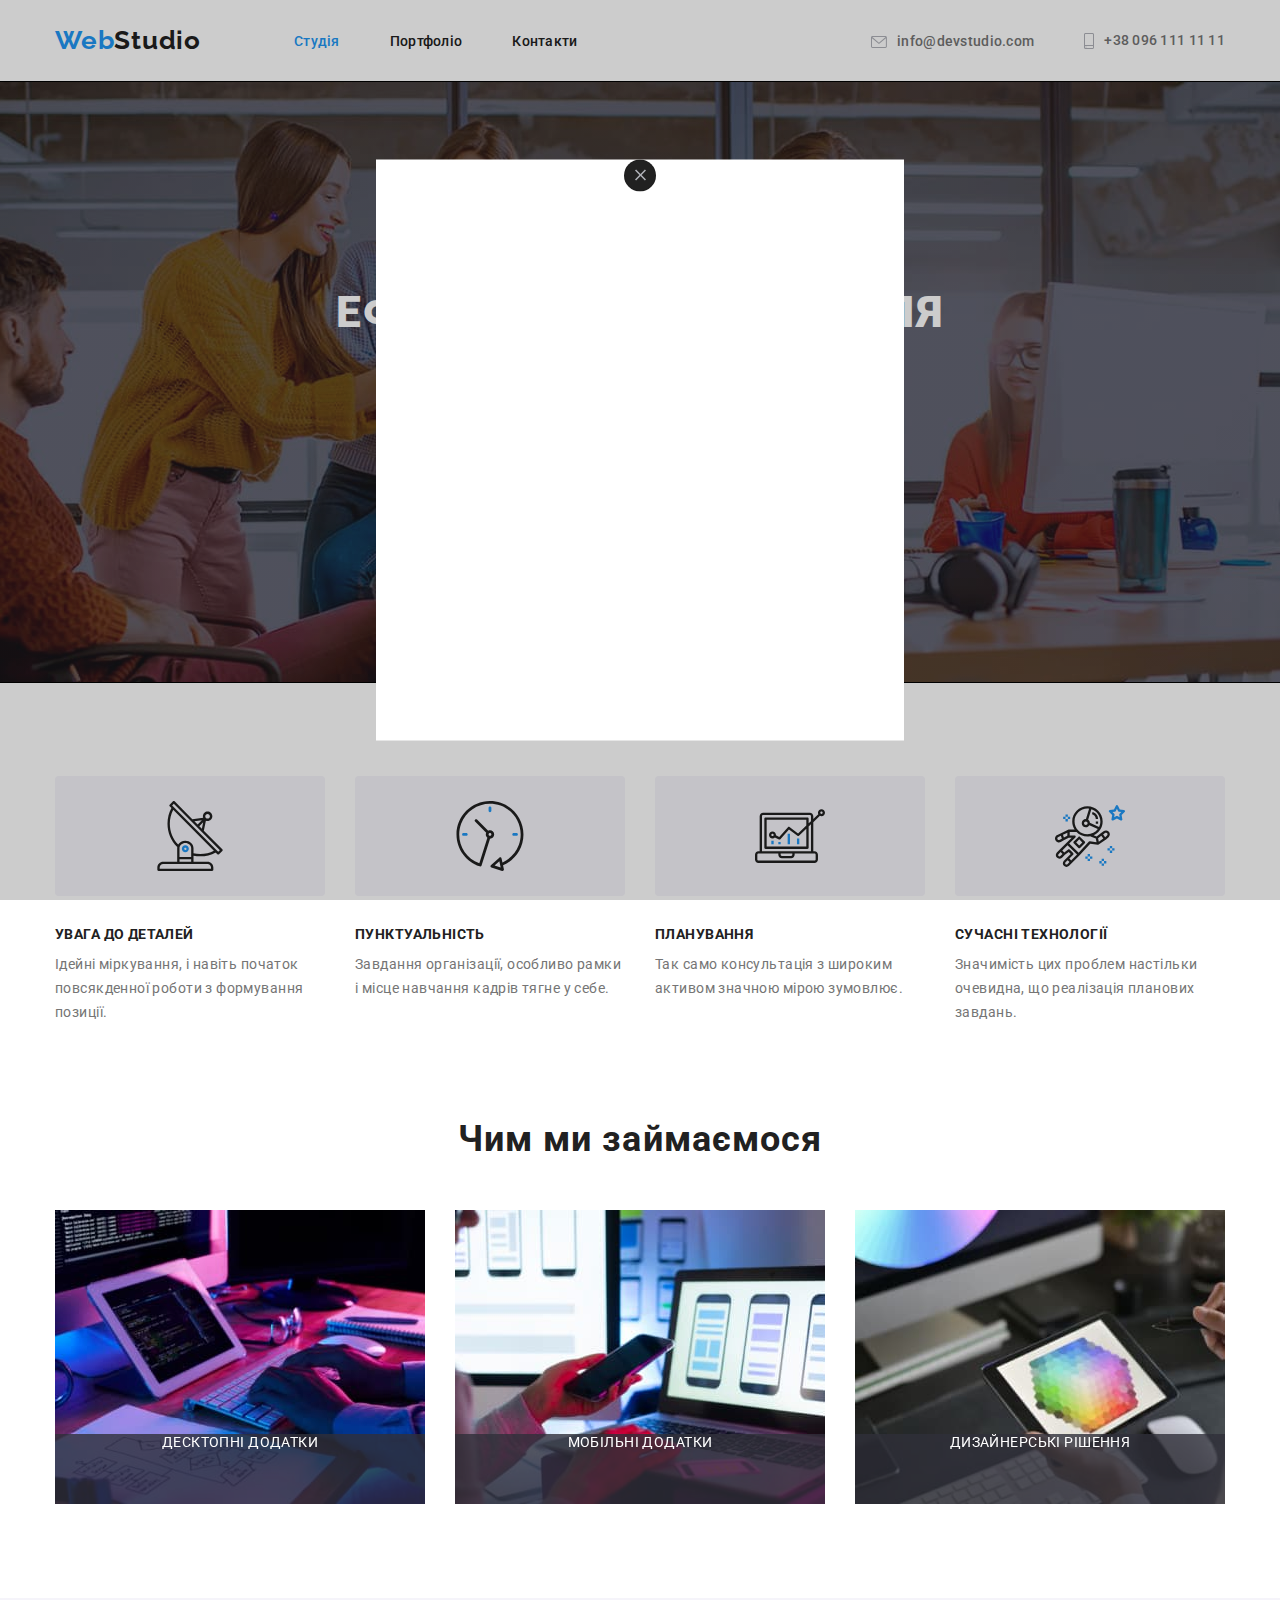
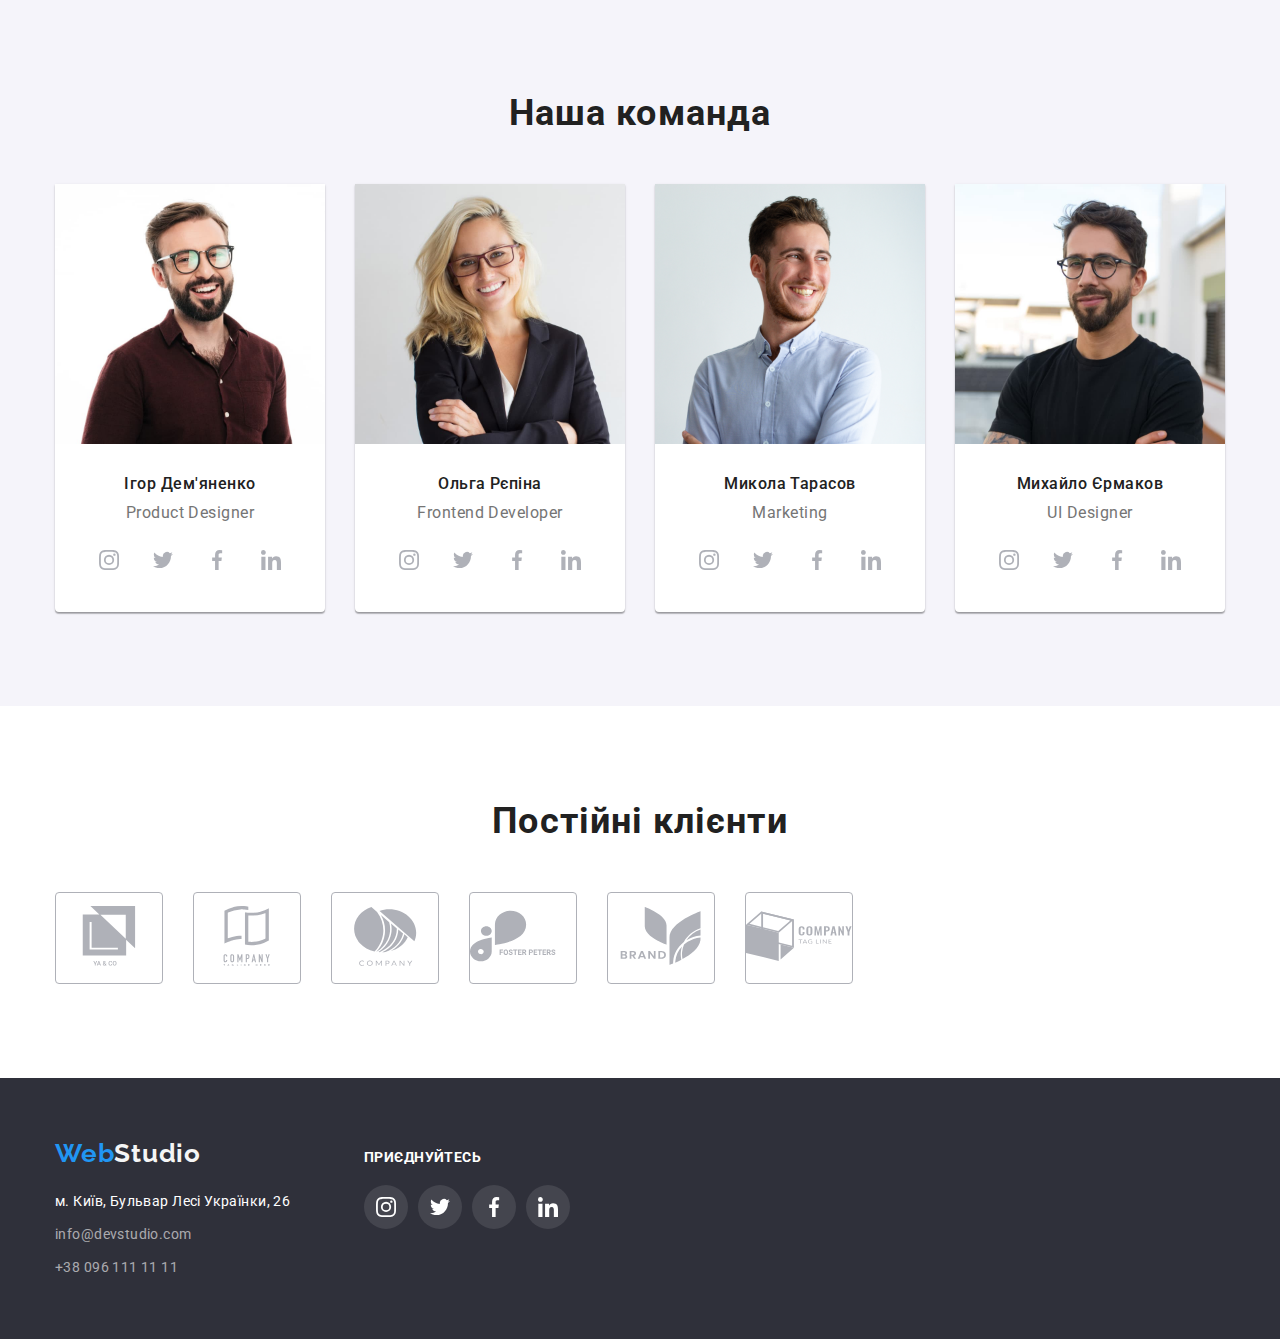
==== index.html @ 65dd129e "10.11.22 dz5 var1" ====
<!DOCTYPE html>
<html lang="uk">
<head>
    <meta charset="UTF-8">
    <meta http-equiv="X-UA-Compatible" content="IE=edge">
    <meta name="viewport" content="width=device-width, initial-scale=1.0">
    <link rel="preconnect" href="https://fonts.googleapis.com">
    <link rel="preconnect" href="https://fonts.gstatic.com" crossorigin>
    <link href="https://fonts.googleapis.com/css2?family=Raleway:wght@700&family=Roboto:wght@400;500;700;900&display=swap"
    rel="stylesheet">
    <link rel="stylesheet" href="https://cdnjs.cloudflare.com/ajax/libs/modern-normalize/1.1.0/modern-normalize.min.css">
    <link rel="stylesheet" href="./css/styles.css">
    <title>Студія</title>
    </head>
<body class="page">
    <!-- HEADER -->
    <header class="header">
    <div class="container main-header">
        <nav class="nav-list">
    <a href="" class="logo">
    <span class="logo-color">Web</span>Studio                </a>
    <ul class="site-nav list">
        <li class="item"><a href="" class="link current">Студія</a></li>
        <li class="item"><a href="./portfolio.html" class="link">Портфоліо</a></li>
        <li class="item"><a href="" class="link">Контакти</a></li>
    </ul>
        </nav>
                
                        <ul class="contacts list">
    
    <li class="item">
                <a href="mailto:info@devstudio.com" class="phone-link link"><svg class="phone icon" width="16" height="12">
        <use href="./image/icons.svg#phone"></use>
        </svg>info@devstudio.com</a></li>
   
        <li class="item">
                <a href="tel:+380961111111" class="phone-link link"><svg class="phone icon" width="10" height="16">
            <use href="./image/icons.svg#smartphone"></use>
        </svg>+38 096 111 11 11</a>
    </li>
    </ul>
    
    </header>
    
    <main>

    <section class="hero">
                    <div class="container">
<h1 class="hero-title">Ефективні рішення для вашого бізнесу</h1>
<button modal-data-button class="hero-button button" type="button">Замовити послугу</button>
     <div class="backdrop is-hidden" data-modal>
    <div class="modal">
<button class="modal-icon" type="button" data-modal-close>
    <svg class="modal-icon-close" width="18" height="18">
        <use href="./image/icons.svg#icon-close"></use>
    </svg>
</button>
    </div>
   </div>
</div>
</section>
<!-- Наші переваги -->
    <section class="section benefits">
                    <div class="container">
<h2 class="visually-hidden">Наші переваги</h2>
    <ul class="benefits-list list">
        <li class="item"> 
            <div class="svg-icon">
            <svg class="icon" width="70" height="70">
                <use href="./image/icons.svg#antenna"></use>
            </svg></div>
            <h2 class="title">Увага до деталей</h2>
            <p class="benefits-description">Ідейні міркування, і навіть початок повсякденної роботи з формування позиції.</p>
        </li>
                <li class="item">
                <div class="svg-icon">
                    <svg class="icon" width="70" height="70">
                        <use href="./image/icons.svg#clock"></use>
                    </svg></div>
                    <h2 class="title">Пунктуальність</h2>
                    <p class="benefits-description">Завдання організації, особливо рамки і місце навчання кадрів тягне у себе.</p>
                </li>
                        <li class="item">
                    <div class="svg-icon">
                            <svg class="icon" width="70" height="70">
                                <use href="./image/icons.svg#diagram"></use>
                            </svg></div>
                            <h2 class="title">Планування</h2>
                            <p class="benefits-description">Так само консультація з широким активом значною мірою зумовлює.</p>
                        </li>
                                <li class="item">
                        <div class="svg-icon">
                                    <svg class="icon" width="70" height="70">
                                        <use href="./image/icons.svg#astronaut"></use>
                                    </svg></div>
                                    <h2 class="title">Сучасні технології</h2>
                                    <p class="benefits-description">Значимість цих проблем настільки очевидна, що реалізація планових завдань.</p>
                                </li>
    </ul>
    </div>
</section>

<!-- Наші роботи -->
<section class="section">
                <div class="container">
<h2 class="section-title">Чим ми займаємося</h2>
<ul class="our-work list">
    <li class="item">
                <img src="image/box1.jpg" alt="case1" width="370" height="294">
                <p class="work">
                    ДЕСКТОПНІ ДОДАТКИ
                </p>
    </li>
    <li class="item">
                <img src="image/box2.jpg" alt="case2" width="370" height="294">
<p class="work">
    МОБІЛЬНІ ДОДАТКИ
</p>
    </li>
    <li class="item">
                <img src="image/box3.jpg" alt="case3" width="370" height="294">
    <p class="work">
        ДИЗАЙНЕРСЬКІ РІШЕННЯ
    </p>
            </li>
    
</ul>
</div>
</section>

<!-- Наша команда -->
<section class="section team">
                <div class="container">
<h2 class="section-title">Наша команда</h2>
<ul class="our-team list">
    <li class="item">
                <img class="team-img" src="image/pd.jpg" alt="Ігор" width="270" height="260">
                <div class="team-description">
                <h3 class="team-member">Ігор Дем'яненко</h3>
                <p class="profession">Product Designer</p>
                <ul class="social-icons list">
                    <li>
                        <a href="" class="social-link">
                            <svg class="icon" width="20" height="20">
                                <use href="./image/icons.svg#instagram"></use>
                            </svg>
                        </a>
                    </li>
                    <li>
                        <a href="" class="social-link">
                            <svg class="icon" width="20" height="20">
                                <use href="./image/icons.svg#twitter"></use>
                            </svg>
                        </a>
                    </li>
                    <li><a href="" class="social-link">
                        <svg class="icon" width="20" height="20">
                            <use href="./image/icons.svg#facebook"></use>
                        </svg>
                    </a>
                    </li>
                    <li>
                        <a href="" class="social-link">
                            <svg class="icon" width="20" height="20">
                                <use href="./image/icons.svg#linkedin"></use>
                            </svg>
                        </a>
                    </li>
                </ul>
</div>
    </li>
    <li class="item">
                 <img class="team-img" src="image/fd.jpg" alt="Ольга" width="270" height="260">
                <div class="team-description">
                <h3 class="team-member">Ольга Рєпіна</h3>
                <p class="profession">Frontend Developer</p>
                <ul class="social-icons list">
                    <li>
                        <a href="" class="social-link">
                            <svg class="icon" width="20" height="20">
                                <use href="./image/icons.svg#instagram"></use>
                            </svg>
                        </a>
                    </li>
                    <li>
                        <a href="" class="social-link">
                            <svg class="icon" width="20" height="20">
                                <use href="./image/icons.svg#twitter"></use>
                            </svg>
                        </a>
                    </li>
                    <li><a href="" class="social-link">
                            <svg class="icon" width="20" height="20">
                                <use href="./image/icons.svg#facebook"></use>
                            </svg>
                        </a>
                    </li>
                    <li>
                        <a href="" class="social-link">
                            <svg class="icon" width="20" height="20">
                                <use href="./image/icons.svg#linkedin"></use>
                            </svg>
                        </a>
                    </li>
                </ul>
</div>
    </li>
    <li class="item">
                <img class="team-img" src="image/marketing.jpg" alt="Микола" width="270" height="260">
                <div class="team-description">
                <h3 class="team-member">Микола Тарасов</h3>
                <p class="profession">Marketing</p>
                <ul class="social-icons list">
                    <li>
                        <a href="" class="social-link">
                            <svg class="icon" width="20" height="20">
                                <use href="./image/icons.svg#instagram"></use>
                            </svg>
                        </a>
                    </li>
                    <li>
                        <a href="" class="social-link">
                            <svg class="icon" width="20" height="20">
                                <use href="./image/icons.svg#twitter"></use>
                            </svg>
                        </a>
                    </li>
                    <li><a href="" class="social-link">
                            <svg class="icon" width="20" height="20">
                                <use href="./image/icons.svg#facebook"></use>
                            </svg>
                        </a>
                    </li>
                    <li>
                        <a href="" class="social-link">
                            <svg class="icon" width="20" height="20">
                                <use href="./image/icons.svg#linkedin"></use>
                            </svg>
                        </a>
                    </li>
                </ul>
</div>
    </li>
    <li class="item">
                <img class="team-img" src="image/uid.jpg" alt="Михайло" width="270" height="260">
                <div class="team-description">
                <h3 class="team-member">Михайло Єрмаков</h3>
                <p class="profession">UI Designer</p>
                <ul class="social-icons list">
                    <li>
                        <a href="" class="social-link">
                            <svg class="icon" width="20" height="20">
                                <use href="./image/icons.svg#instagram"></use>
                            </svg>
                        </a>
                    </li>
                    <li>
                        <a href="" class="social-link">
                            <svg class="icon" width="20" height="20">
                                <use href="./image/icons.svg#twitter"></use>
                            </svg>
                        </a>
                    </li>
                    <li><a href="" class="social-link">
                            <svg class="icon" width="20" height="20">
                                <use href="./image/icons.svg#facebook"></use>
                            </svg>
                        </a>
                    </li>
                    <li>
                        <a href="" class="social-link">
                            <svg class="icon" width="20" height="20">
                                <use href="./image/icons.svg#linkedin"></use>
                            </svg>
                        </a>
                    </li>
                </ul>
</div>
    </li>

</ul>
</div>
</section>
<!-- Постійні клієнти -->
<section class="section clients">
    <div class="container">
        <h2 class="section-title">Постійні клієнти</h2>
               <ul class="our-clients list">
            <li class="clients-list item">
                <a href="" class="clients-link">
                      <svg class="icon" width="106" height="60">
                    <use href="./image/icons.svg#client-1"></use>
                </svg>
                </a>
            </li>
            <li class="clients-list item">
                                <a href="" class="clients-link">
                <svg class="icon" width="106" height="60">
                    <use href="./image/icons.svg#client-2"></use>
                </svg>
            </a>
                            </li>
            <li class="clients-list item">
                                <a href="" class="clients-link">
                <svg class="icon" width="106" height="60">
                    <use href="./image/icons.svg#client-3"></use>
                </svg>
                </a>
            </li>
            <li class="clients-list item">
                                <a href="" class="clients-link">
                <svg class="icon" width="106" height="60">
                    <use href="./image/icons.svg#client-4"></use>
                </svg>
                </a>
            </li>
            <li class="clients-list item">
                                <a href="" class="clients-link">
                <svg class="icon" width="106" height="60">
                    <use href="./image/icons.svg#client-5"></use>
                </svg>
                </a>
            </li>
            <li class="clients-list item">
                                <a href="" class="clients-link">
                <svg class="icon" width="106" height="60">
                    <use href="./image/icons.svg#client-6"></use>
                </svg>
                </a>
            </li>
        </ul>
        
    </div>
</section>
    </main>
    <footer class="footer">  
        <div class="container footer-main">   
            <div class="footer-general">
            <div class="logo-address">
            <a href="" class="logo">
            <span class="logo-color">Web</span><span class="logo-color-name">Studio</span></a>
                <address>
                    
        <ul class="footer-contacts list">
        <li class="item"><a href="https://goo.gl/maps/XcFaBaofBQ11y2KW9" target="_blank" class="address link" rel="noreferrer noopener nofollow">
         м. Київ, Бульвар Лесі Українки, 26</a></li>
        <li class="item"><a href="mailto:info@devstudio.com" class="link">info@devstudio.com</a></li>
        <li class="item"><a href="tel:+380961111111" class="link">+38 096 111 11 11</a></li>
        </ul>
        </address>
        </div>
        <div class="social-footer">
            <p class="footer-title">Приєднуйтесь</p>
<ul class="social-icons list">
    <li>
        <a href="" class="social-link">
            <svg class="icon" width="20" height="20">
                <use href="./image/icons.svg#instagram"></use>
            </svg>
        </a>
    </li>
    <li>
        <a href="" class="social-link">
            <svg class="icon" width="20" height="20">
                <use href="./image/icons.svg#twitter"></use>
            </svg>
        </a>
    </li>
    <li><a href="" class="social-link">
            <svg class="icon" width="20" height="20">
                <use href="./image/icons.svg#facebook"></use>
            </svg>
        </a>
    </li>
    <li>
        <a href="" class="social-link">
            <svg class="icon" width="20" height="20">
                <use href="./image/icons.svg#linkedin"></use>
            </svg>
        </a>
    </li>
</ul>
        </div>
        </div>
    </div>
    </footer>
    <script src="./js/modal.js"></script>
</body>
</html>
---- css/styles.css ----
/* General */
:root {
    --primary-text-color: #212121;
    --secondary-text-color: #757575;
    --accent-color: #2196F3;
    --primary-white-color: #F5F5F5;
    --secondary-white-color:#FFFFFF;
    --social-color:#AFB1B8;
    --bg-color-secondary:#F5F4FA;
}
.page {
    color: var(--primary-text-color);
    font-family: Roboto, sans-serif;
       
}
.link, .logo, .project-item{
    text-decoration: none;
}
.list{
padding:0;
margin:0;
list-style: none;
}
.icon{
    fill: var(--social-color);
}

.visually-hidden {
    position: absolute;
    white-space: nowrap;
    width: 1px;
    height: 1px;
    overflow: hidden;
    border: 0;
    padding: 0;
    clip: rect(0 0 0 0);
    clip-path: inset(50%);
    margin: -1px;
}
h1,h2,h3,h4,h5,ul,p{
padding: 0;
margin: 0;
}
img{
    display: block;
    width: 100%;
    height: auto;
}
.container {
    margin-left: auto;
    margin-right: auto;
    width: 1200px;
    padding-left: 15px;
    padding-right: 15px;
    /* outline: 2px solid tomato; */
}

/* Header */
.header{
background-color: var(--secondary-white-col);
border-bottom: 1px solid #ECECEC;

}
.main-header{
    display: flex;
}
.nav-list{
    display: flex;
    align-items: center;
}
.site-nav{
    display: flex;
}
.site-nav .item:not(:last-child){
    margin-right: 50px;
}
.contacts {
    display: flex;
    margin-left: auto;
    align-items: center;
}
.contacts .item+.item {
    margin-left: 50px;
}

.site-nav .link{
padding-top: 32px;
padding-bottom: 32px;
display: block;

color:var(--primary-text-color);
font-weight: 500;
font-size: 14px;
line-height: calc(16/14);
letter-spacing: 0.02em; 

}
.link.current {
color: var(--accent-color);
}
.site-nav .link:hover, .site-nav .link:focus
{
color:var(--accent-color);

}
.contacts .link {
  display: block;
    padding-top: 32px;
    padding-bottom: 32px;

  color: var(--secondary-text-color);
  font-weight: 500;
  font-size: 14px;
  line-height: calc(16/14);
  letter-spacing: 0.02em; 
}

.contacts .link:hover,
.contacts .link:focus {
    color: var(--accent-color);
}
.logo {
    display: block;
        margin-right: 93px;

    color: var(--primary-text-color);
    font-family: Raleway;
     font-style: normal;
     font-weight: 700;
     font-size: 26px;
     line-height: 31px;
     letter-spacing: 0.03em;
     
 }

.logo-color {
     color: var(--accent-color);
 }
 .logo-color-name {
     color: var(--primary-white-color);
 }
 .phone{
     margin-right: 10px;
     vertical-align: middle;
 }
 .phone-link:hover .phone{
    fill: var(--accent-color);
 }

 /* Section */
 .hero{
    position: relative;
    padding-top: 200px;
    padding-bottom: 200px;

    text-align: center;
    
    /* overlay */
    max-width: 1600px;
        height: 600px;
        margin-left: auto;
        margin-right: auto;
        outline: 1px solid black;
        background-image: linear-gradient(to right,rgba(47, 48, 58,0.4),
        rgba(47, 48, 58, 0.4)), url("../image/hero.jpg");
    
        background-repeat: no-repeat;
        background-position: center;
       
     } 

 .hero-title{
margin: 0 auto;
margin-bottom: 30px;
width: 696px;

color: var(--secondary-white-color);
font-weight: 900;
font-size: 44px;
line-height: calc(60/44);
letter-spacing: 0.06em;
text-transform: uppercase;
}

.backdrop{
    position: fixed;
    left: 0px;
    top: 0px;
    width: 100%;
    height: 100%;
    
    background-color: rgba(0, 0, 0, 0.2);
}
.backdrop .is-hidden{
    opacity: 0;
    pointer-events: none;
} 
.modal{
    position: absolute;
    top: 50%;
    left: 50%;
    transform: translate(-50%, -50%);

    width: 528px;
    height: 581px;
    
    background-color: var(--secondary-white-color);
}
.modal-icon-close{
    display: block;
    justify-content: flex-end;
    border-radius: 50%;
    fill: var(--social-color);
}
.modal-icon{
    padding: 6px;
    border-radius: 50%;
    border: 1px solid rgba(0, 0, 0, 0.1);
    background-color: var(--primary-text-color) ;
    cursor: pointer;
}
.section{
    padding-bottom:94px;
    
}
.section-title {
    margin-top:0;
    margin-bottom: 50px;
    font-weight: 700;

    font-size: 36px;
    line-height: calc(42/36);
    text-align: center;
    letter-spacing: 0.03em;
}
.title{
    font-weight: 700;
    font-size: 14px;
    line-height: calc(16/14);
    letter-spacing: 0.03em;
    text-transform: uppercase;
}
.benefits{
    padding-top: 94px;
}
.benefits-list, .our-work, .our-team{
    display: flex;
    
}
.benefits-list .title{
    margin-bottom: 10px;
}
    .benefits-list .item{
    margin-right: 30px;
    width: 270px;
        
    }
   .benefits-list .item:nth-child(4n) {
    margin-right: 0;
   }

.benefits-description{
color: var(--secondary-text-color);
font-weight: 400;
font-size: 14px;
line-height: calc(24/14);
letter-spacing: 0.03em;
}
.benefits-list .icon{
    
    fill: var(--primary-text-color);
}
.svg-icon{
margin-bottom: 30px;
width: 270px;
height: 120px;
justify-content: center;
    display: flex;
    align-items: center;
    background: var(--bg-color-secondary);
    border-radius: 4px;
}
.our-work{
    position: relative;
}
.our-work .item{
width: 370px;
margin-right: 30px;
}
.our-work .item:nth-child(3n) {
    margin-right: 0;
}
.work{
width:370px;
height: 70px;

position: absolute;
bottom: 0px;

font-size: 14px;
line-height: calc(16/14);
text-align: center;
letter-spacing: 0.03em;
text-transform: uppercase;

color: var(--secondary-white-color);
background: rgba(47, 48, 58, 0.8);

}
.our-team .item {
    margin-right: 30px;
    background: var(--secondary-white-color);
    box-shadow: 0px 1px 3px rgba(0, 0, 0, 0.12), 0px 1px 1px rgba(0, 0, 0, 0.14), 0px 2px 1px rgba(0, 0, 0, 0.2);
    border-radius: 0px 0px 4px 4px;
}

.our-team .item:nth-child(4n) {
    margin-right: 0;
}
.team{
    padding-top: 94px;
    background-color: #F5F4FA;
}
.our-team{
font-size: 16px;
line-height: calc(19/16);
text-align: center;
letter-spacing: 0.03em;

} 

.team-member{
    font-size: 16px;
    font-weight: 500;
    margin-bottom: 10px;
}
.profession{
    color: var(--secondary-text-color);
    font-weight: 400;
    font-size: 16px;

    }
    .team-description{
        padding-top: 30px;
        padding-bottom: 30px;
            }
            .team-img{
                display: block;
            }
.social-icons{
    margin: 16px 32px 0px 32px;
    gap: 10px;
    display: flex;
}  
.social-icons .icon{
    fill: var(--social-color);
}

.social-link {
    width: 44px;
    height: 44px;
    justify-content: center;
    display: flex;
    align-items: center;
    border-radius: 50%;
    color: var(--social-color);
}  
.social-icons .social-link:hover{
    background-color: var(--accent-color);
}    
.social-icons .social-link:hover .icon{
    fill: var(--secondary-white-color);
} 

/* Our clients */
.our-clients{
    display: flex;
    }

.our-clients .item{
border: 1px solid var(--social-color);
border-radius: 4px;
}
.our-clients .item:not(:last-child) {
    margin-right: 30px;}

.clients-list:hover .icon,
.clients-list:focus .icon{
fill: var(--accent-color);
}

.our-clients .item:hover,
.our-clients .item:focus {
border: 1px solid var(--accent-color);
}
.clients-list{
    flex-basis: calc((100%-150px/6));
    height: 92px;
    display: flex;
    justify-content: center;
    align-items: center;
}

.clients{
    padding-top: 94px;
    
}

/* Portfolio */
.portfolio{
padding-top: 94px;
padding-bottom: 94px;
}
.projects{
    display: flex;
    justify-content: center;
    margin-bottom: 50px;
}
.projects .item:not(:last-child) {
    margin-right: 8px;
}
.title-project{
   color: var(--primary-text-color);
    font-weight: 700;
    font-size: 18px;
    line-height: 2;   
    letter-spacing: 0.06em;
}
.type-project{
    color: var(--secondary-text-color);
    font-weight: 400;
    font-size: 16px;
    line-height: calc(30/16);
    letter-spacing: 0.03em;
}
.project-list{
    display: flex;
    flex-wrap: wrap;
   }
 
.project-list .item{
    margin-right: 30px;
    margin-bottom: 30px;
}
.project-list .item:nth-child(3n){
margin-right: 0;
}

.project-list .title-project {
    margin-bottom: 4px;
}
.name-project{
    padding: 20px 24px;
    border-right: 1px solid #EEEEEE;
    border-bottom: 1px solid #EEEEEE;
    border-left: 1px solid #EEEEEE;
}
.project-item{
    display: block;
}
.project-item:hover {
box-shadow: 0px 1px 1px rgba(0, 0, 0, 0.12), 0px 4px 4px rgba(0, 0, 0, 0.06), 1px 4px 6px rgba(0, 0, 0, 0.16);
}


/* Footer */
address{
    font-style: normal;
}
.footer{
 padding-top: 60px;
 padding-bottom: 60px;
 background-color: #2F303A;
 
 }
.footer-main .logo {
margin-bottom: 20px;
} 
.footer-general{
    display: flex;
    align-items: baseline;
}

.social-footer{
   margin-left: 70px;
   
      }

    .social-footer .social-link{
    
    fill: var(--secondary-white-color);
    background-color: rgba(255, 255, 255, 0.1);
    } 
    .social-footer .icon{
    fill: var(--secondary-white-color);
    }
      
    .footer-title{
       margin-bottom: 20px;
        font-weight: 700;
        font-size: 14px;
        line-height: calc(16/14);
        letter-spacing: 0.03em;
        text-transform: uppercase;
        color: var(--secondary-white-color); 
    }
    .social-footer .social-icons{
        margin: 0;
    }

.footer-contacts .link{
color: rgba(255, 255, 255, 0.6); 
font-weight: 400;
font-size: 14px;
line-height: calc(24/14);
letter-spacing: 0.03em;
}
.footer-contacts .address{
 color: var(--secondary-white-color);  
}
.footer-contacts .link:hover,
.footer-contacts .link:focus {
 color: var(--accent-color);}

.footer-contacts .item:not(:last-child) {
    margin-bottom: 9px;
}

/* Button */
.button {
    color: var(--primary-text-color);
    background-color: var(--secondary-white-color);
    font-size: 16px;
    font-family: inherit;
    cursor: pointer;
    text-decoration: none;
    text-align: center;
    
}
.button.hero-button {
    padding: 10px 32px;
    color: var(--primary-white-color);
    background-color: var(--accent-color); 
    font-weight: 700;
    line-height: calc(30/16);
    align-items: center;
    letter-spacing: 0.06em;
border-radius: 4px;
    border: none;
  
}
.button.hero-button:focus,
.button.hero-button:hover {
    background-color: #188CE8;
}
 .button.projects-button{ 
    padding: 6px 22px;
    color:var(--primary-text-color);
    background-color:#F5F4FA;  
    font-weight: 500;
    line-height: calc(26/16);
    letter-spacing: 0.03em;
    border-radius: 4px;
    border: none;
}
.button.projects-button:focus,
.button.projects-button:hover {
    background-color: var(--accent-color);
    color: var(--primary-white-color);
    filter: drop-shadow(0px 4px 4px rgba(0, 0, 0, 0.25));
}
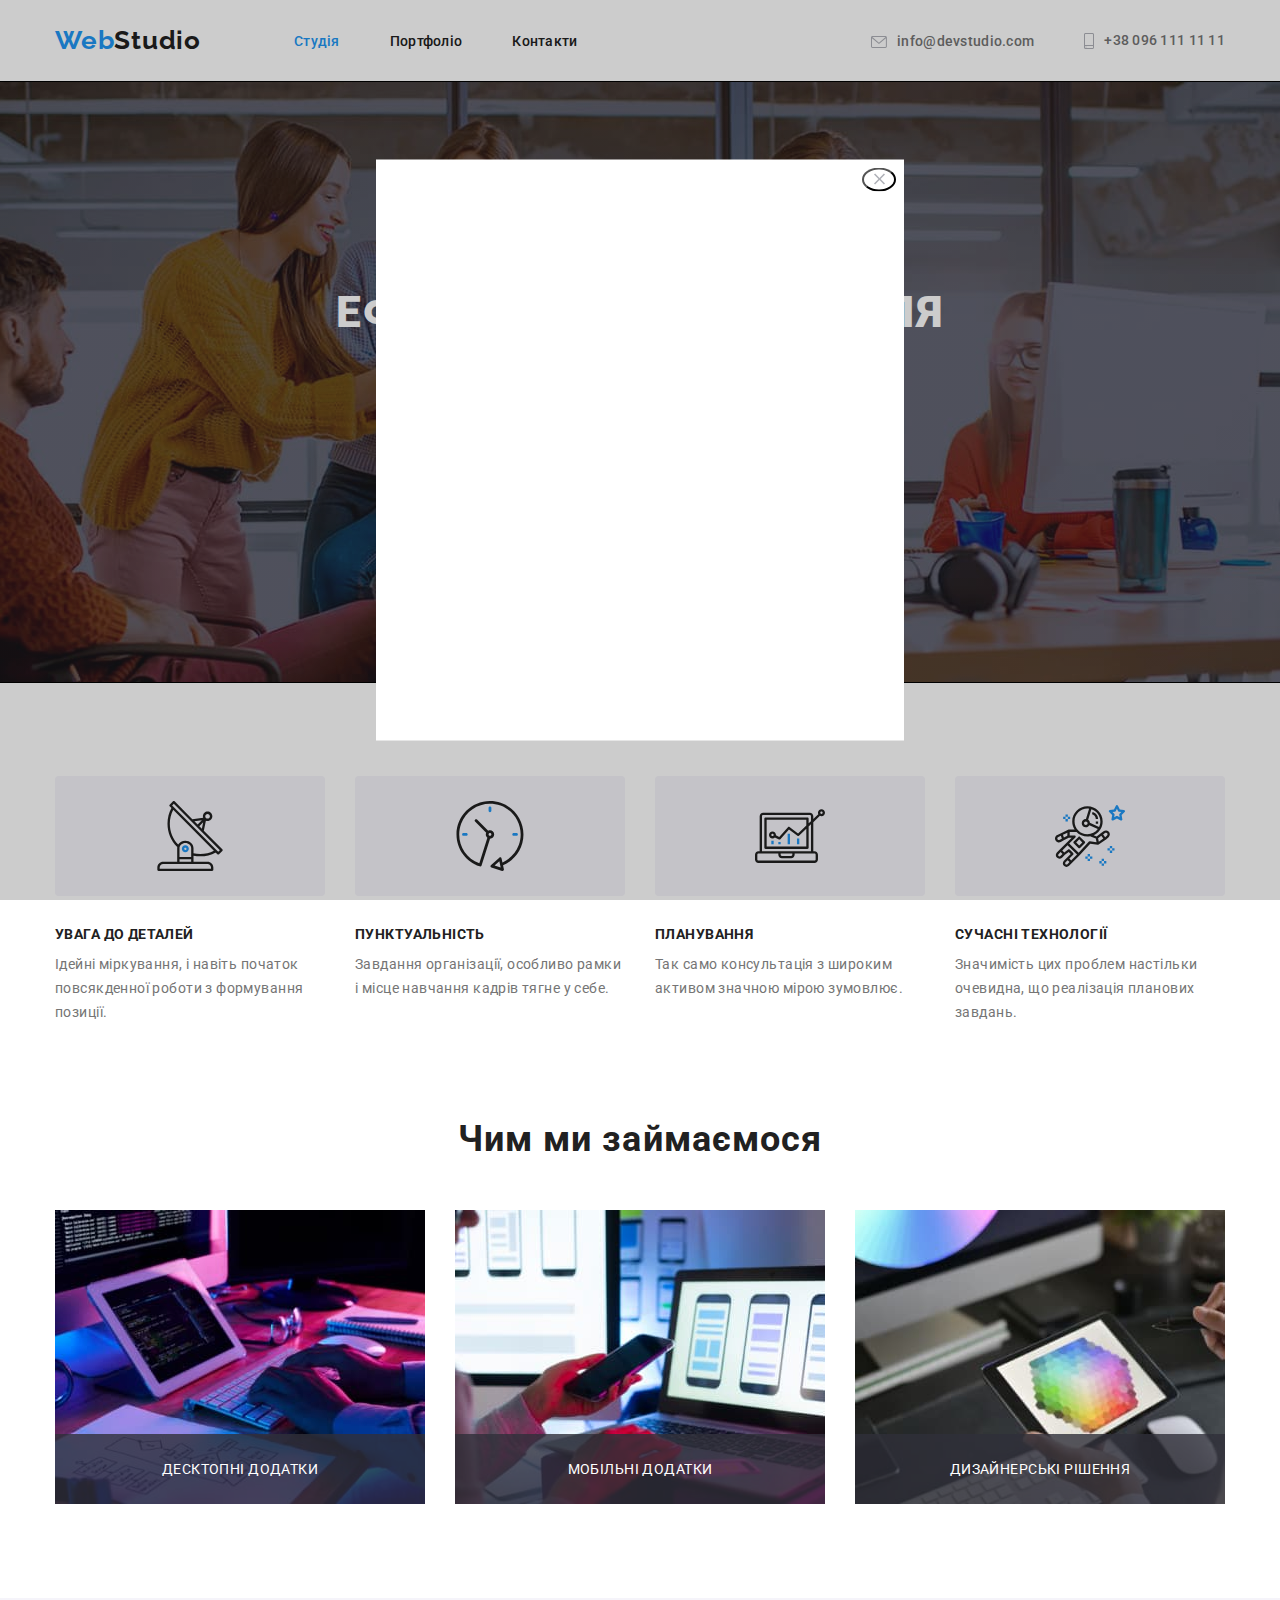
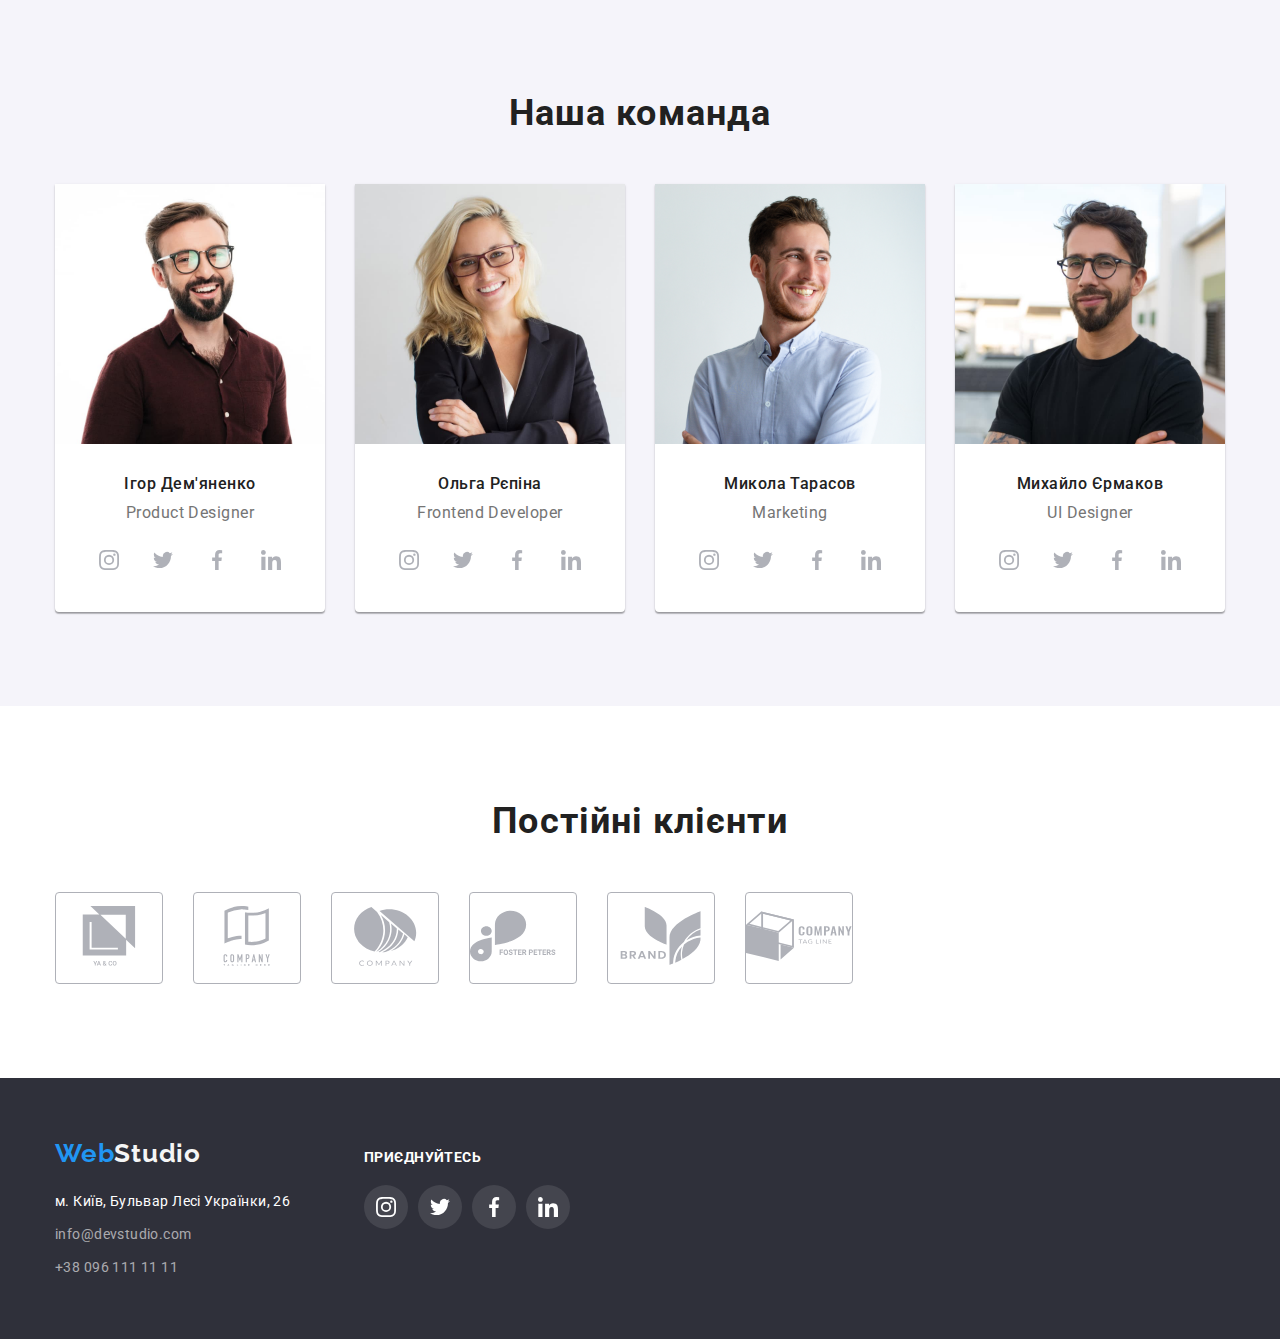
==== commit 8f5b49f5: "11.11.22 dz5 var3" ====
--- a/index.html
+++ b/index.html
@@ -47,7 +47,7 @@
     <section class="hero">
                     <div class="container">
 <h1 class="hero-title">Ефективні рішення для вашого бізнесу</h1>
-<button modal-data-button class="hero-button button" type="button">Замовити послугу</button>
+<button data-modal-open class="hero-button button" type="button">Замовити послугу</button>
      <div class="backdrop is-hidden" data-modal>
     <div class="modal">
 <button class="modal-icon" type="button" data-modal-close>
--- a/css/styles.css
+++ b/css/styles.css
@@ -73,6 +73,26 @@
 }
 .site-nav .item:not(:last-child){
     margin-right: 50px;
+}
+.site-nav .link{
+    position: relative;
+}
+.site-nav .link::after{
+   position: absolute; 
+   left: 0;
+   bottom: 0;
+    content: '';
+    display: block;
+width: 100%;
+height: 5px;
+background-color: var(--accent-color);
+border-radius: 2px;
+opacity: 0;
+transition: opacity 250ms cubic-bezier(0.4, 0, 0.2, 1);
+}
+
+.site-nav .link:hover::after{
+    opacity: 1;
 }
 .contacts {
     display: flex;
@@ -188,10 +208,10 @@
     top: 0px;
     width: 100%;
     height: 100%;
-    
+    z-index: 20;
     background-color: rgba(0, 0, 0, 0.2);
 }
-.backdrop .is-hidden{
+ .backdrop .is-hidden{
     opacity: 0;
     pointer-events: none;
 } 
@@ -203,22 +223,31 @@
 
     width: 528px;
     height: 581px;
-    
+   
     background-color: var(--secondary-white-color);
 }
-.modal-icon-close{
-    display: block;
-    justify-content: flex-end;
+ .modal-icon-close{
+   
     border-radius: 50%;
-    fill: var(--social-color);
-}
+    fill: var(--social-color); }
+
 .modal-icon{
-    padding: 6px;
+    position: absolute;
+    top: 8px;
+    right: 8px;
+    
+    display: flex;
+    justify-content: center;
+    align-items: center;
     border-radius: 50%;
+    background: transparent;
+    cursor: pointer;
+    
+    /* border-radius: 50%;
     border: 1px solid rgba(0, 0, 0, 0.1);
     background-color: var(--primary-text-color) ;
-    cursor: pointer;
-}
+     */
+} 
 .section{
     padding-bottom:94px;
     
@@ -291,7 +320,10 @@
     margin-right: 0;
 }
 .work{
-width:370px;
+display:flex;
+    align-items: center;
+    justify-content: center;
+    width:370px;
 height: 70px;
 
 position: absolute;
@@ -441,6 +473,7 @@
 .project-list .item{
     margin-right: 30px;
     margin-bottom: 30px;
+   
 }
 .project-list .item:nth-child(3n){
 margin-right: 0;
@@ -456,12 +489,48 @@
     border-left: 1px solid #EEEEEE;
 }
 .project-item{
+   position: relative;
     display: block;
 }
 .project-item:hover {
 box-shadow: 0px 1px 1px rgba(0, 0, 0, 0.12), 0px 4px 4px rgba(0, 0, 0, 0.06), 1px 4px 6px rgba(0, 0, 0, 0.16);
-}
-
+
+}
+.project-item:hover .overlay{
+    transform: translateY(0);
+    opacity: 1;
+}
+.project-box{
+    position: relative;
+    overflow: hidden;
+}
+.overlay{
+    /* display: inline-block;
+    content: ''; */
+    position: absolute;
+    top: 0;
+    left: 0;
+    width: 100%;
+    height: 100%;
+    background-color: #188CE8;
+     opacity: 0;
+    transform: translateY(100%); 
+    transition: translate 250ms cubic-bezier(0.4, 0, 0.2, 1);
+}
+ .overlay-text{
+    position: absolute;
+    display: flex;
+    align-items: center;
+    justify-content: center;
+    width: 314px;
+
+    font-weight: 400;
+    font-size: 18px;
+    line-height: calc(28/18);
+    letter-spacing: 0.03em;
+    
+    color: #FFFFFF;
+} 
 
 /* Footer */
 address{
